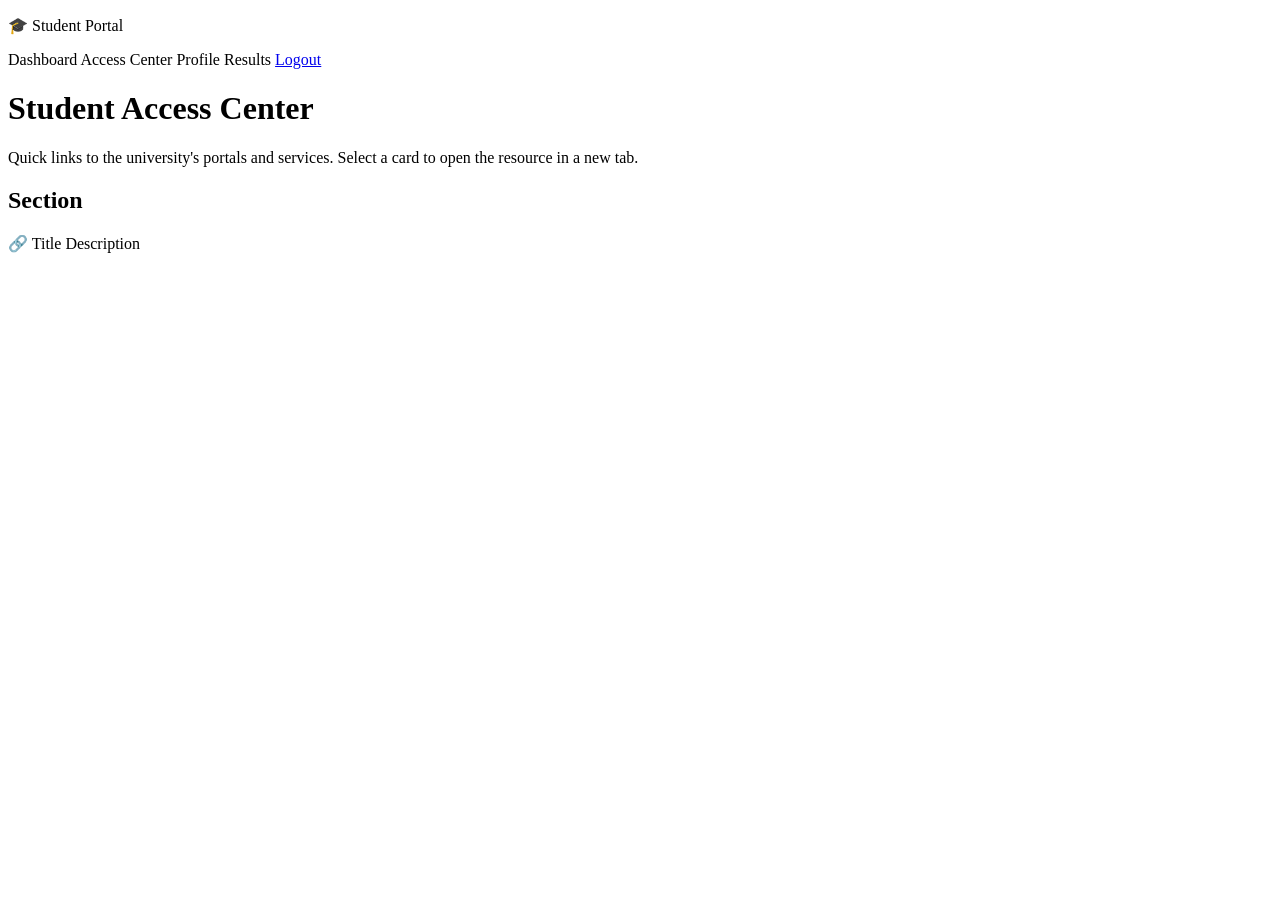
==== src/main/resources/templates/access.html @ 56e0958d "Add Student Access Center page with university portal links Add an authenticated "Access Center" hub" ====
<!DOCTYPE html>
<html lang="en" xmlns:th="http://www.thymeleaf.org">
<head>
    <meta charset="UTF-8">
    <meta name="viewport" content="width=device-width, initial-scale=1.0">
    <title>Access Center - Student Portal</title>
    <link rel="stylesheet" th:href="@{/css/style.css}">
</head>
<body>
<div class="topbar">
    <p class="brand">🎓 Student Portal</p>
    <nav>
        <a id="nav-dashboard" th:href="@{/dashboard}">Dashboard</a>
        <a id="nav-access" th:href="@{/access}">Access Center</a>
        <a id="nav-profile" th:href="@{/profile}">Profile</a>
        <a id="nav-results" th:href="@{/results}">Results</a>
        <form th:action="@{/logout}" method="post" style="display:inline;">
            <a id="nav-logout" href="#" onclick="this.closest('form').submit();return false;">Logout</a>
        </form>
    </nav>
</div>

<div class="container">
    <div class="card">
        <h1>Student Access Center</h1>
        <p class="muted">
            Quick links to the university's portals and services. Select a card to
            open the resource in a new tab.
        </p>
    </div>

    <!-- One block per section, preserving the order defined in the controller. -->
    <div th:each="section : ${sections}" class="card">
        <h2 class="section-title" th:text="${section.key}">Section</h2>
        <div class="link-grid">
            <a class="link-card" target="_blank" rel="noopener noreferrer"
               th:each="link : ${section.value}" th:href="${link.url}">
                <span class="link-icon" th:text="${link.icon}">🔗</span>
                <span class="link-body">
                    <span class="link-title" th:text="${link.title}">Title</span>
                    <span class="link-desc" th:text="${link.description}">Description</span>
                </span>
            </a>
        </div>
    </div>
</div>
</body>
</html>
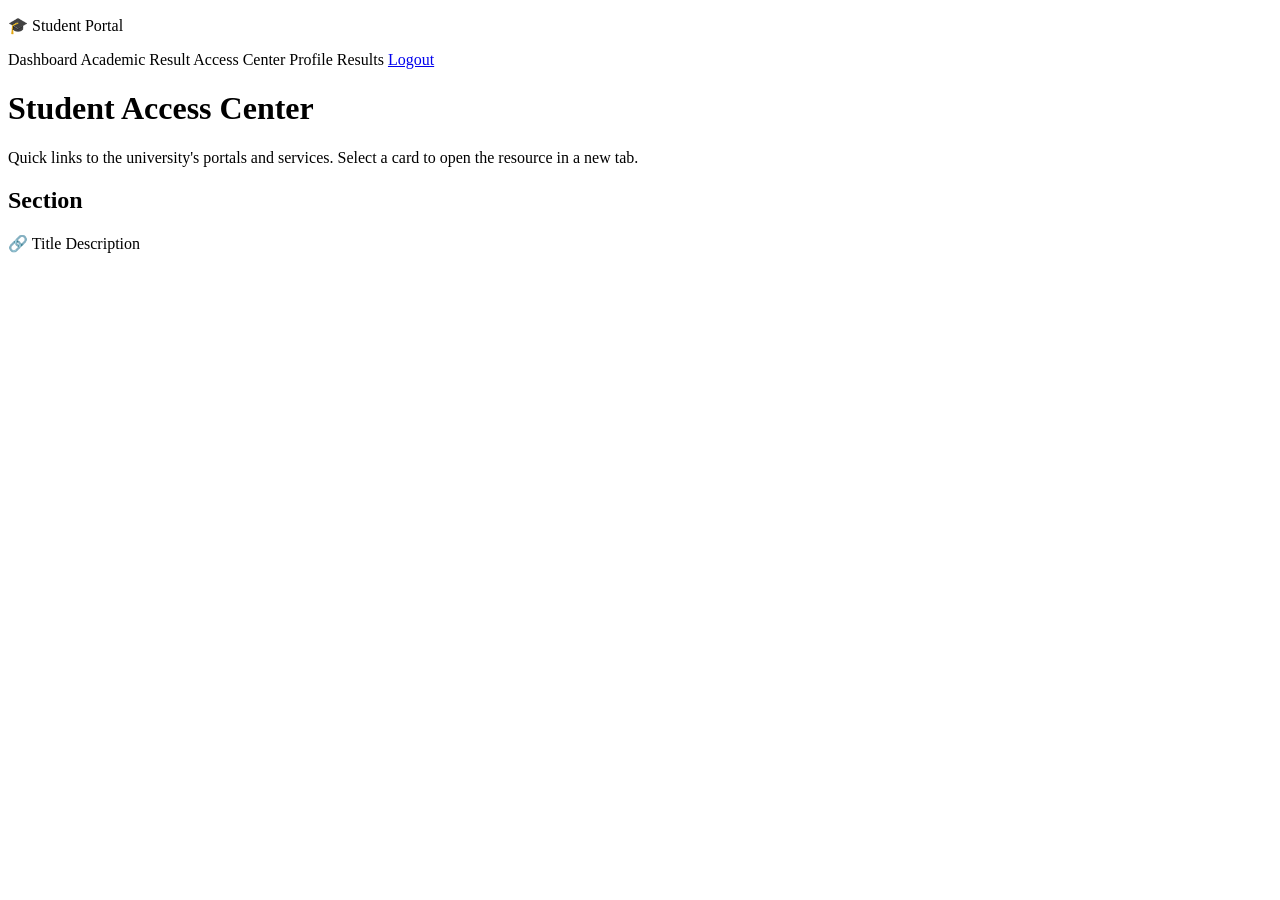
==== commit f69d6fe4: "Add Academic Result page with semester search and GPA Add a semester-wise "Academic Result" viewer t" ====
--- a/src/main/resources/templates/access.html
+++ b/src/main/resources/templates/access.html
@@ -11,6 +11,7 @@
     <p class="brand">🎓 Student Portal</p>
     <nav>
         <a id="nav-dashboard" th:href="@{/dashboard}">Dashboard</a>
+        <a id="nav-academic-result" th:href="@{/academic-result}">Academic Result</a>
         <a id="nav-access" th:href="@{/access}">Access Center</a>
         <a id="nav-profile" th:href="@{/profile}">Profile</a>
         <a id="nav-results" th:href="@{/results}">Results</a>
